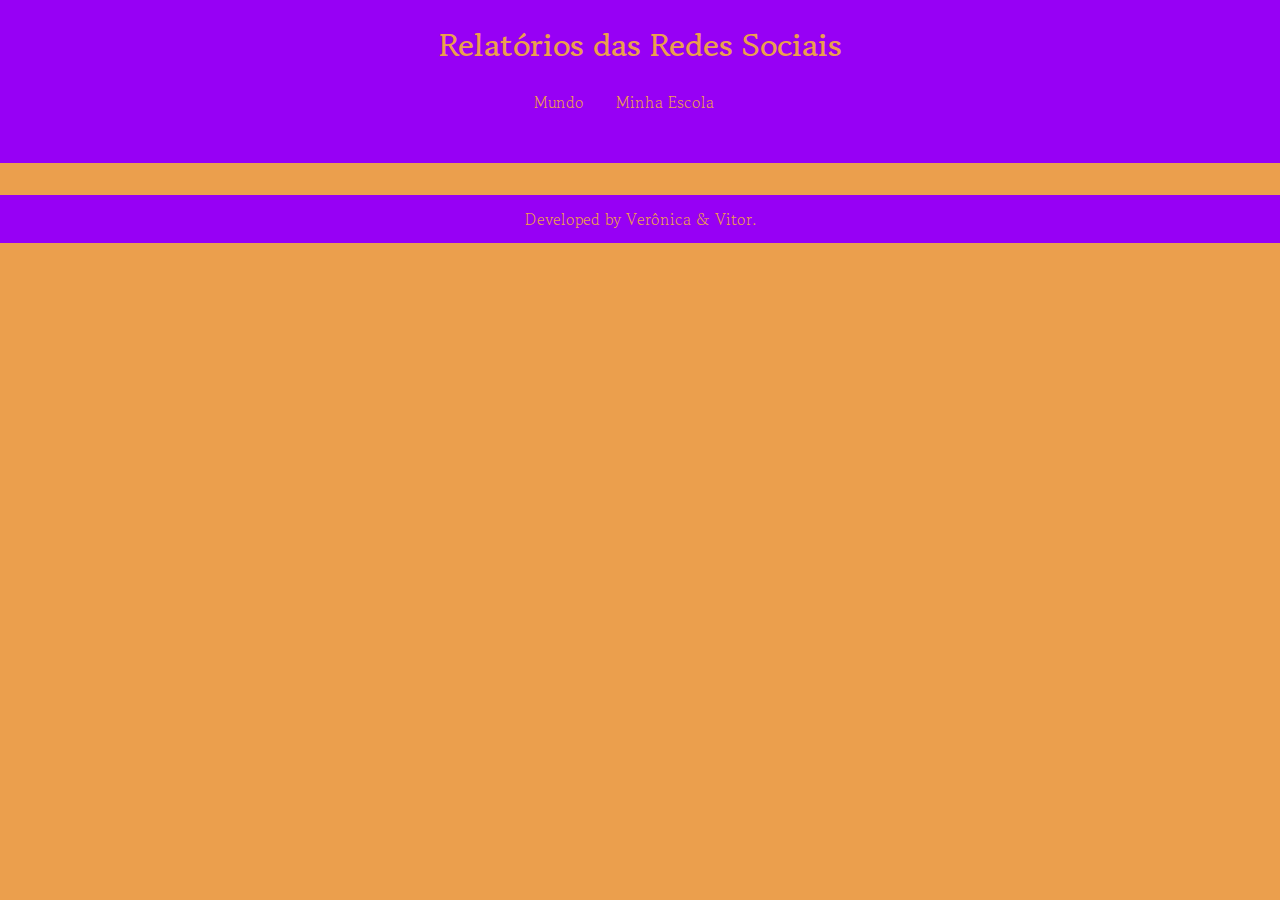
==== index.html @ 30150c87 "Add files via upload" ====
<!DOCTYPE html>
<html lang="pt-Br">
<head>
    <meta charset="UTF-8">
    <meta http-equiv="X-UA-Compatible" content="IE=edge">
    <meta name="viewport" content="width=device-width, initial-scale=1.0">
    <title>Redes Sociais</title>
    <link rel="stylesheet" href="style.css">
    <script type="module" src="./graficos/informacoesGlobais.js"></script>
</head>
<body>
    <header>
        <h1>Relatórios das Redes Sociais</h1>
        <nav>
            <a href="index.html">Mundo</a>
            <a href="#">Minha Escola</a>
        </nav>
    </header>
    <main>

    </main>
    <footer>
        Developed by Verônica & Vitor.
    </footer>
</body>
</html>
---- style.css ----
@import url('https://fonts.googleapis.com/css2?family=Gowun+Batang:wght@400;700&display=swap');

:root{
    --bg-color: #EB9F4D;
    --primary-color: #9700F5;
    --secundary-color: #F52900;
    --font: "Gowun Batang", serif;
}
body{
    background-color: var(--bg-color);
    color: var(--primary-color);
    font-family: var(--font);
    height: 100vh;
    margin: 0;
}
header{
    background-color: var(--primary-color);
    text-align: center;
    padding: 1px;
}
h1{
    font-size: 2rem;
    color: var(--bg-color);
    font-weight: 700;
}
nav{
    display: flex;
    justify-content: center;
    font-weight: 400;
}
nav a{
    text-decoration: none;
    color: var(--bg-color);
    margin: 0rem 2rem 3rem 0rem;
}
nav a:hover{
    text-decoration: underline;
    transform: scale(1.1);
    transition: transform 0.1s;
}
footer{
    display: flex;
    align-items: center;
    justify-content: center;
    background-color: var(--primary-color);
    color: var(--bg-color);
    width: 100%;
    height: 3rem;
    margin-top: 2rem;
}
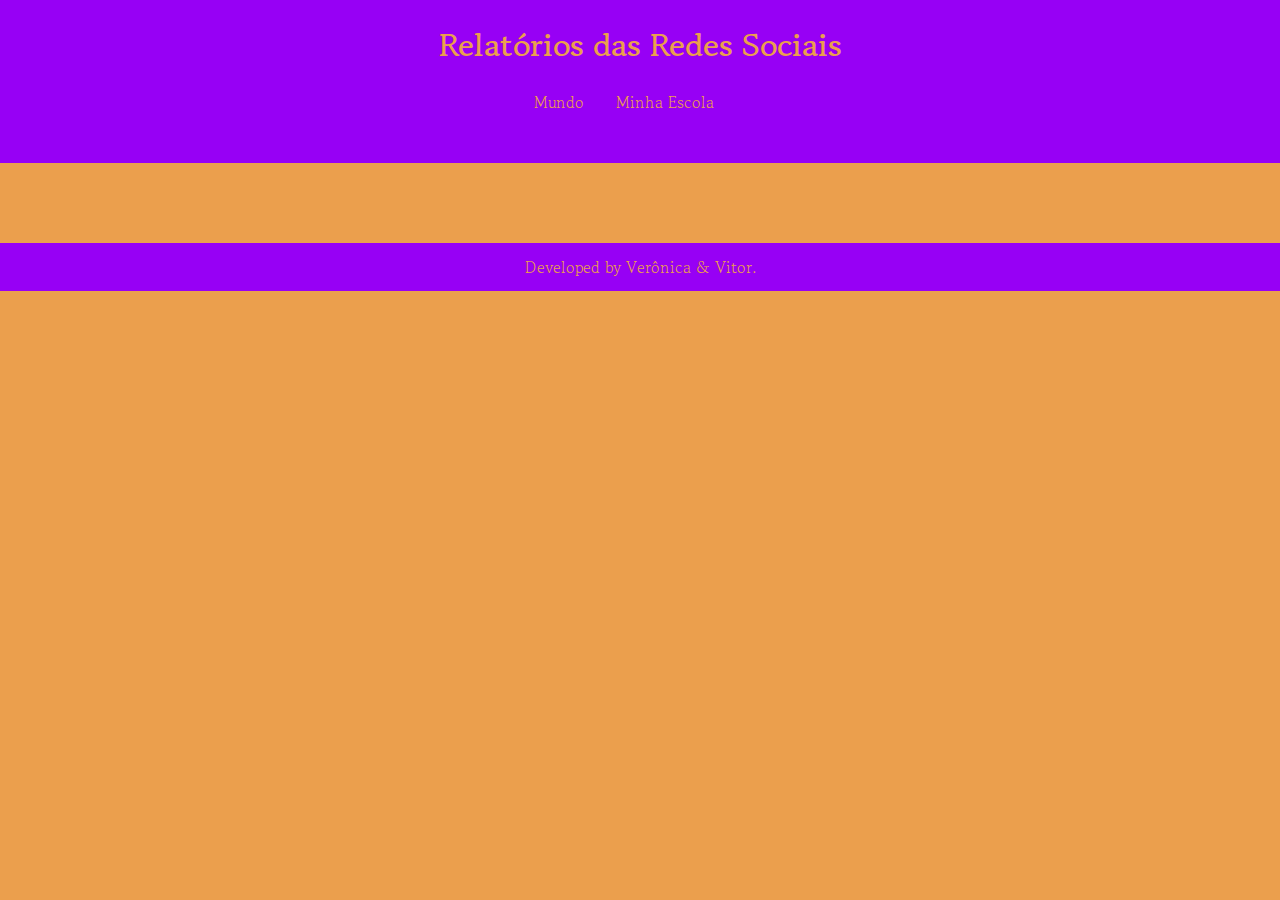
==== commit f295d504: "Add files via upload" ====
--- a/index.html
+++ b/index.html
@@ -16,8 +16,8 @@
             <a href="#">Minha Escola</a>
         </nav>
     </header>
-    <main>
-
+    <main class="graficos-section">
+        <section id="graficos-container" class="graficos-container"></section>
     </main>
     <footer>
         Developed by Verônica & Vitor.
--- a/style.css
+++ b/style.css
@@ -47,4 +47,17 @@
     width: 100%;
     height: 3rem;
     margin-top: 2rem;
+}
+.graficos-container{
+    margin: 5rem;
+}
+.graficos-container_texto{
+    font-size: 1.3rem;
+    text-align: center;
+    padding: 2rem;
+    border: var(--secundary-color) solid 2px;
+}
+span{
+    font-weight: bold;
+    color: var(--secundary-color);
 }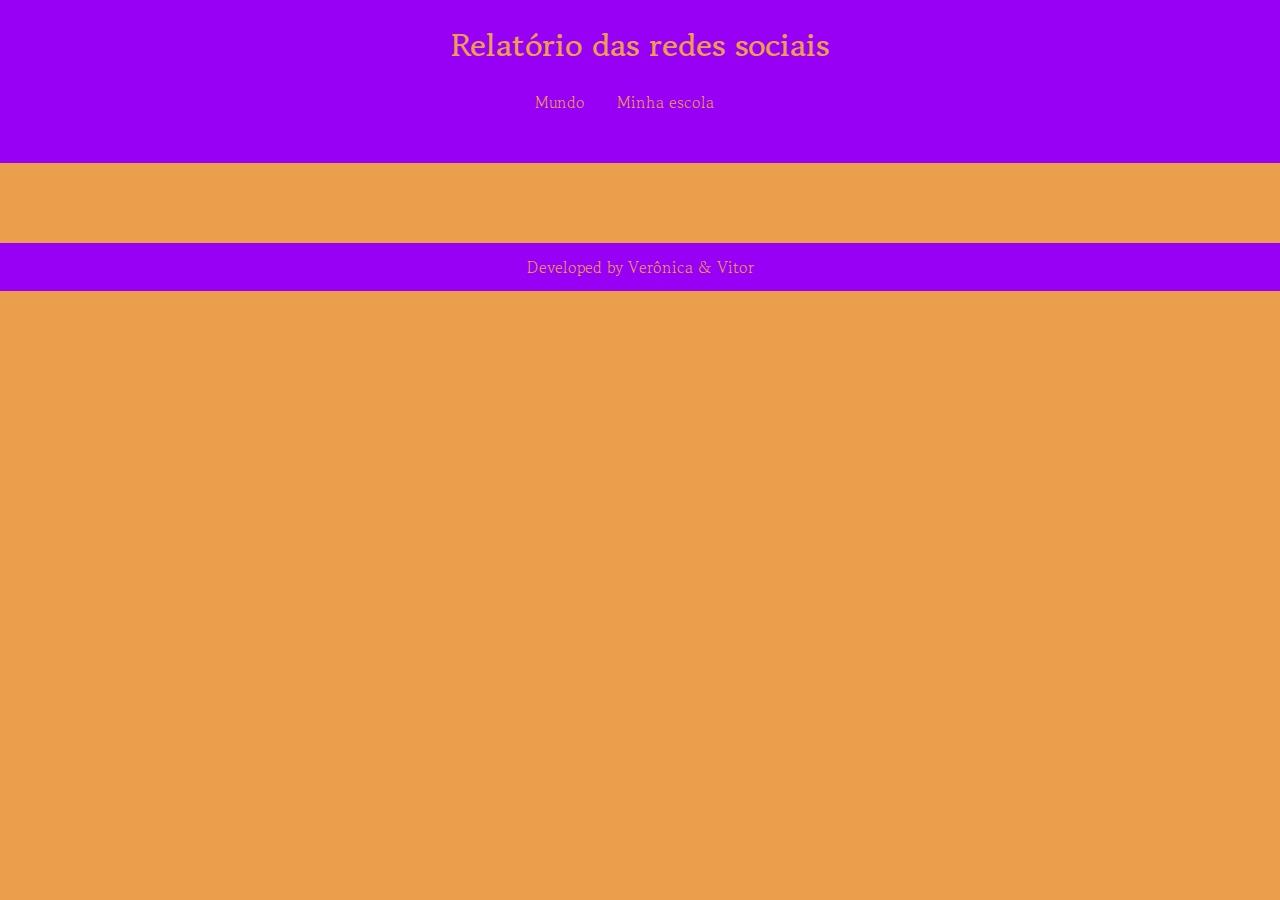
==== commit e90e6298: "Add files via upload" ====
--- a/index.html
+++ b/index.html
@@ -1,26 +1,32 @@
 <!DOCTYPE html>
-<html lang="pt-Br">
+<html lang="pt-br">
 <head>
     <meta charset="UTF-8">
-    <meta http-equiv="X-UA-Compatible" content="IE=edge">
     <meta name="viewport" content="width=device-width, initial-scale=1.0">
     <title>Redes Sociais</title>
     <link rel="stylesheet" href="style.css">
-    <script type="module" src="./graficos/informacoesGlobais.js"></script>
+    <script src="https://cdn.plot.ly/plotly-2.27.0.min.js" charset="utf-8"></script>
 </head>
 <body>
     <header>
-        <h1>Relatórios das Redes Sociais</h1>
+        <h1>Relatório das redes sociais</h1>
         <nav>
             <a href="index.html">Mundo</a>
-            <a href="#">Minha Escola</a>
+            <a href="#">Minha escola</a>
         </nav>
     </header>
     <main class="graficos-section">
-        <section id="graficos-container" class="graficos-container"></section>
+        <section id="graficos-container" class="graficos-container">
+            <!-- crie os gráficos/texto aqui -->
+        </section>
     </main>
     <footer>
-        Developed by Verônica & Vitor.
+        <p>Developed by Verônica & Vitor</p>
     </footer>
+    <script type="module" src="./graficos/common.js"></script>
+    <script type="module" src="./graficos/informacoesGlobais.js"></script>
+    <script type="module" src="./graficos/quantidadeUsuarios.js"></script>
+    <script type="module" src="./graficos/redesFavoritasMundo.js"></script>
+
 </body>
 </html>